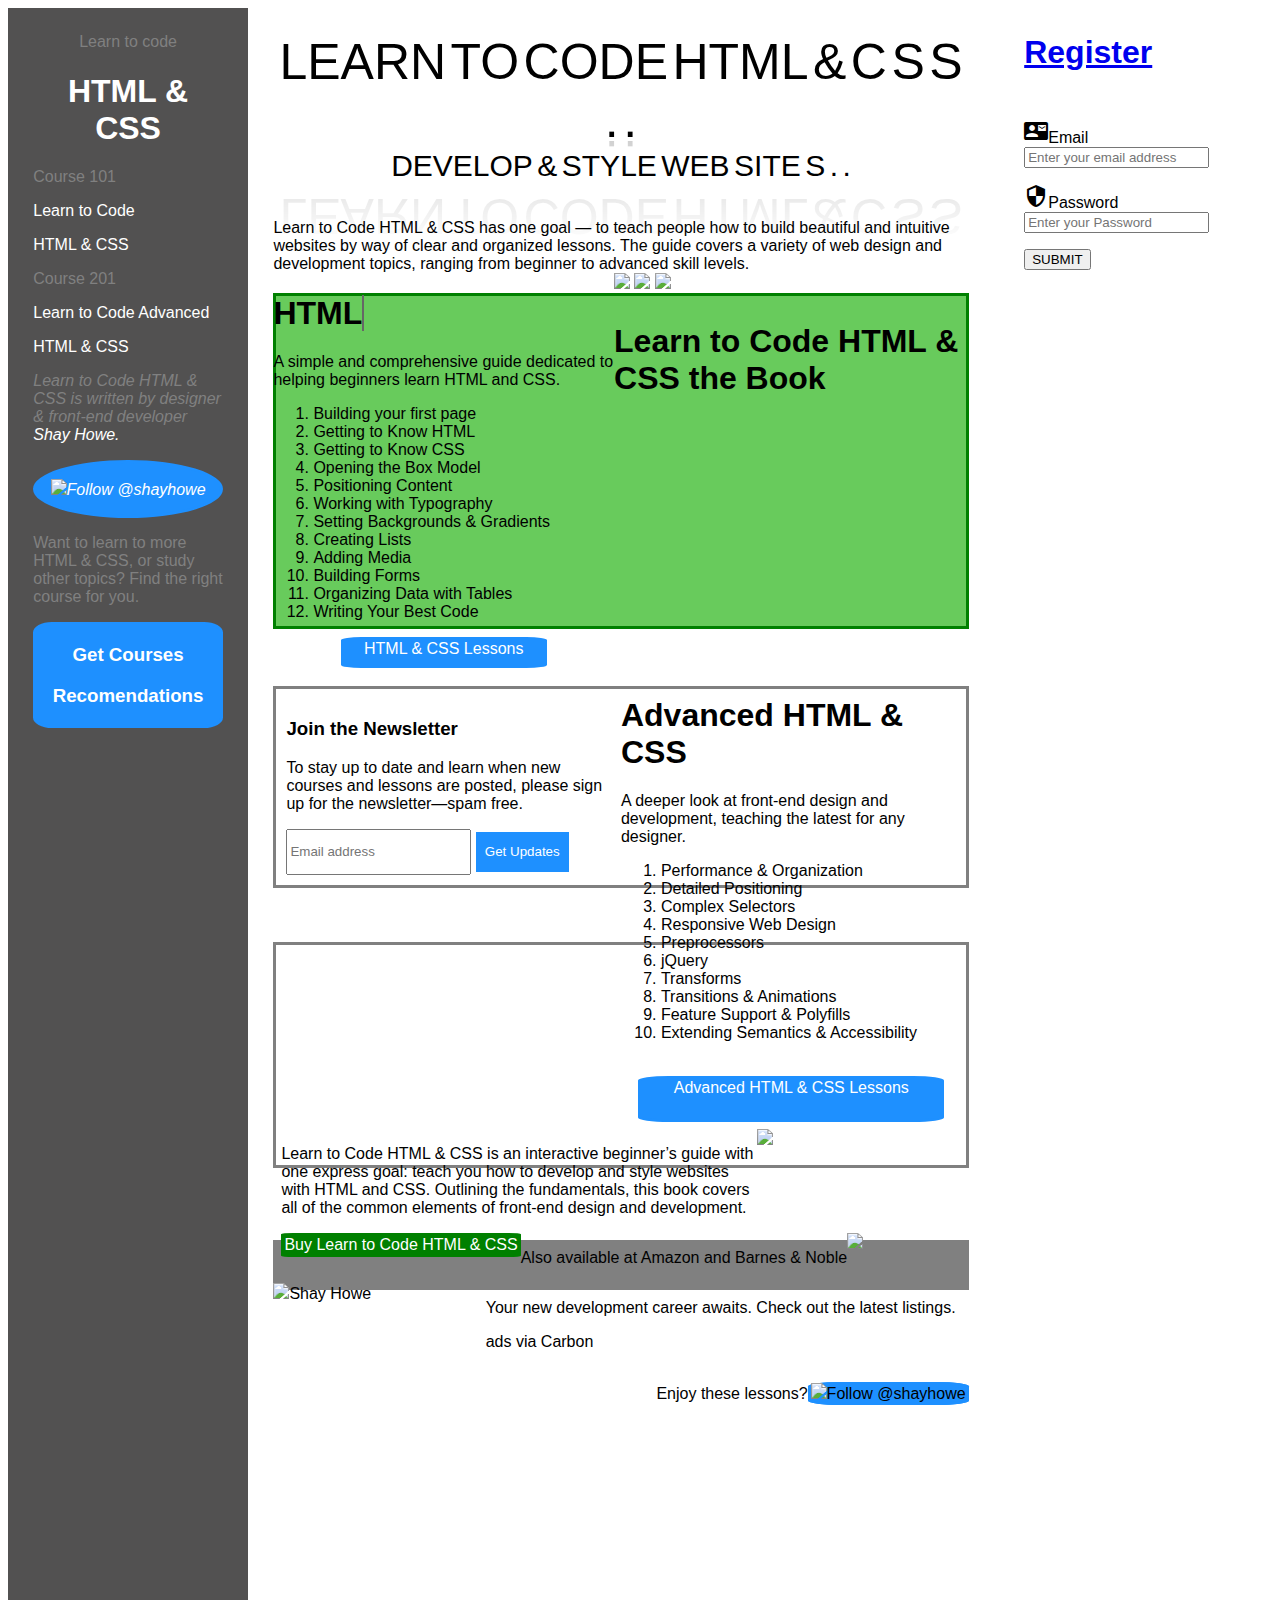
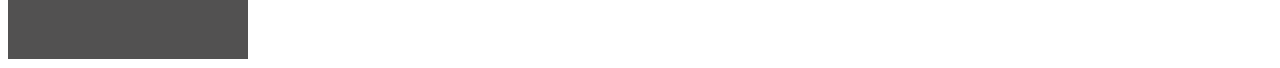
==== 1page-login.html @ 16e47d89 "Add files via upload" ====
<!DOCTYPE html>
<html lang="en">
<head>
	<meta charset="UTF-8">
	<meta name="viewport" content="width=device-width, initial-scale=1.0">
	<title>Midterm</title>
	<link rel="stylesheet" href="https://fonts.googleapis.com/icon?family=Material+Icons">
	<link rel="stylesheet" type="text/css" href="style1-login.css">
</head>
<body>
	<script src="https://cdnjs.cloudflare.com/ajax/libs/jquery/3.4.0/jquery.min.js"></script>
    <script src="https://cdnjs.cloudflare.com/ajax/libs/jquery-validate/1.19.0/jquery.validate.min.js"></script>
    <script type="text/javascript" src="jQuery.js"></script>
	<div class="left">
		<div class="left__title">
			<span class="element">Learn to code</span>
			<h1>HTML & CSS</h1>
		</div>
		<div class="left__course1">
			<span class="element">Course 101</span>
			<p>Learn to Code</p>
			<p>HTML & CSS</p>
		</div>
		<div class="left__course2">
			<span class="element">Course 201</span>
			<p>Learn to Code Advanced</p>
			<p>HTML & CSS</p>
		</div>
		<div class="left__author author">
			<p><span class="element" >Learn to Code HTML & CSS is written by designer & front-end developer</span> Shay Howe.</p>
			<div class="author__link">
				<p><img src="https://img.icons8.com/ios-filled/18/000000/twitter.png"/>Follow @shayhowe</p>
			</div>	
		</div>
		<div class="left__courses courses">
			<span class="element"><p>Want to learn to more HTML & CSS, or study other topics? Find the right course for you.</p></span>
			<div class="courses__link">
				<h3>Get Courses</h3>
				<h3>Recomendations</h3> 
			</div>
		</div>
	</div>

	<div class="center">
		<div class="center__title">
			<span style="--i:1">Learn</span>
            <span style="--i:2">to</span>
            <span style="--i:3">Code</span>
   <span style="--i:4">HTML</span>
   <span style="--i:5">&</span>
   <span style="--i:6">C</span>
   <span style="--i:7">S</span>
   <span style="--i:8">S</span>
   <span style="--i:9">.</span>
   <span style="--i:10">.</span>
		</div>
		<div class="center__title-more">
			<span style="--i:1">Develop</span>
   <span style="--i:2">&</span>
   <span style="--i:3">Style</span>
   <span style="--i:4">Web</span>
   <span style="--i:5">site</span>
   <span style="--i:6">s</span>
   <span style="--i:7">.</span>
   <span style="--i:8">.</span>
		</div>
		<br><br>
		<div class="center__info">
			Learn to Code HTML & CSS has one goal — to teach people how to build beautiful and intuitive websites by way of clear and organized lessons. The guide covers a variety of web design and development topics, ranging from beginner to advanced skill levels.
		</div>
		<div class="center__first-column first-column">
			<h1><span
     class="txt-rotate"
     data-period="2000"
     data-rotate='[ "HTML & CSS", "HTML & CSS", "HTML & CSS.", "HTML & CSS", "HTML & CSS" ]'></span></h1>
			A simple and comprehensive guide dedicated to helping beginners learn HTML and CSS.
			<ol>
				<li>Building your first page</li>
				<li>Getting to Know HTML</li>
				<li>Getting to Know CSS</li>
				<li>Opening the Box Model</li>
				<li>Positioning Content</li>
				<li>Working with Typography</li>
				<li>Setting Backgrounds & Gradients</li>
				<li>Creating Lists</li>
				<li>Adding Media</li>
				<li>Building Forms</li>
				<li>Organizing Data with Tables</li>
				<li>Writing Your Best Code</li>
			</ol>
			<div class="first-column__link">
				HTML & CSS Lessons
			</div>
		</div>
		<div class="center__second-column second-column">
			<h1>Advanced HTML & CSS</h1>
			A deeper look at front-end design and development, teaching the latest for any designer.
			<ol>
				<li>Performance & Organization</li>
				<li>Detailed Positioning</li>
				<li>Complex Selectors</li>
				<li>Responsive Web Design</li>
				<li>Preprocessors</li>
				<li>jQuery</li>
				<li>Transforms</li>
				<li>Transitions & Animations</li>
				<li>Feature Support & Polyfills</li>
				<li>Extending Semantics & Accessibility</li>
			</ol>
			<br>
			<div class="second-column__link">
				Advanced HTML & CSS Lessons
			</div>
		</div>

		<div class="center__links">
			<img src="https://img.icons8.com/ios-glyphs/30/000000/twitter.png"/>
			<img src="https://img.icons8.com/ios-glyphs/30/000000/facebook-new.png"/>
			<img src="https://img.icons8.com/ios/30/000000/google-plus.png"/>
		</div>
		<div class="center__book book">
			<div class="book__title">
				<h1>Learn to Code HTML & CSS the Book</h1>
			</div>
			<div class="book__info">
				<p>Learn to Code HTML & CSS is an interactive beginner’s guide with one express goal: teach you how to develop and style websites with HTML and CSS. Outlining the fundamentals, this book covers all of the common elements of front-end design and development.</p>
			</div>
			<div class="book__image">
				<img src="https://learn.shayhowe.com/assets/images/book/book-sm.png">
			</div>
			<div class="book__link">
				Buy Learn to Code HTML & CSS
			</div>
			<div class="book__comments">
				<p>Also available at Amazon and Barnes & Noble</p>
			</div>
		</div>
		<br><br><br>
		<div class="center__news news">
			<div class="news__title">
				<h3>Join the Newsletter</h3>
			</div>
			<div class="news__info">
				<p>To stay up to date and learn when new courses and lessons are posted, please sign up for the newsletter—spam free.</p>
			</div>
			<div class="news__email">
				<input class="news-mail" type="text" name="news" placeholder="Email address">
				<button class="click">Get Updates</button>
			</div>
		</div>
		<br><br><br>
		<div class="center__job job">
			<div class="job__image">
				<img src="https://cdn4.buysellads.net/uu/1/81016/1609783186-authentic-260x200-variation-2.jpg">
			</div>
			<div class="job__text">
				<p>Your new development career awaits. Check out the latest listings.</p>
                <p>ads via Carbon</p>
			</div>
		</div>
		<br><br><br><br>
		<div class="center__addition addition">
			<div class="addition__author">
				<img src="https://img.icons8.com/material/24/000000/circled-c.png"/>Shay Howe
			</div>
			<div class="addition__link">
				<p>Enjoy these lessons?<span class="link-twit"><img src="https://img.icons8.com/ios-filled/18/000000/twitter.png"/>Follow @shayhowe</p></span>
			</div>
		</div>
	</div>
	<div class="right">
		<div class="right__link">
			<h1><a href="index.html">Register</a></h1>
		</div>
		<div class="right__form">
			<form action="#" method="post" id="forms">
	<p>
    <label for="email"><i class="material-icons">contact_mail</i>Email</label>
    <br>
    <input  name="email" id="email" type="text" placeholder="Enter your email address">
  </p>
  <p>
    <label for="password"><i class="material-icons">security</i>Password</label>
    <br>
    <input id="password" name="password"  type="password" placeholder="Enter your Password">

  </p>
  <p>
    <button type="submit"  id="submit">SUBMIT</button>
  </p>
</form>
		</div>
	</div>
	<script src="js-login.js"></script>

</body>
</html>
---- style1-login.css ----
body{
	font-family: "Gill Sans", sans-serif;
}
.left{ 
	background-color: #525151;
	float: left;
	margin: auto;
	padding: 2%;
	width: 15%;
	height: 1600px;
	color: white;
}
.left__title{
	text-align: center;
}
.author{
	font-style: italic;
}
.author__link{
	border: solid #1E90FF;
	border-radius: 70%;
	background-color: #1E90FF;
	text-align: center;
}
.courses__link{
	text-align: center;
	background-color: #1E90FF;
	border: solid #1E90FF;
	border-radius: 10%;
}
.center{
float: left;
width: 55%;
margin: auto;
padding: 2%;
}
.center__first-column{
	width: 49%;
	float: left;

}
.first-column__link{
	text-align: center;
	background-color: #1E90FF;
	border: solid #1E90FF;
	border-radius: 10%;
	height: 25px;
	width: 200px;
	color: white;
	margin: auto;
}
.center__second-column{
	width: 49%;
	float: right;
	padding: 7px;
}
.second-column__link{
	text-align: center;
	background-color: #1E90FF;
	border: solid #1E90FF;
	border-radius: 10%;
	height: 40px;
	width: 300px;
	color: white;
	margin: auto;
}
.center__links{
	margin: 0 auto;
    left: 40%;

}
.center__book{
	border: solid green;
	background-color: #68CB5C;
	height: 320px;
	padding: 5px;
	margin: auto;
}
.book__info{
	float: left;
    width: 70%;
}
.book__image{
	float: right;
	width: 30%;
}
.book__link{
	border: solid green;
	background-color: green;
	color: white;
	float: left;
	border-radius: 5%;
}
.book__comments{
	float: left;
}
.center__news{
	border: solid grey;
	padding: 10px;
}
.center__job{
	border: solid grey;
	padding: 10px;
	height: 200px;
}
.job__image{
	float: left;
}
.job__text{
	float: right;
}
.center__addition{
	background-color: grey;
	height: 50px;
}
.addition__author{
	float: left;
}
.addition__link{
	float: right;
}
.link-twit{
	border: solid #1E90FF;
	border-radius: 20%;
	background-color: #1E90FF;
	text-align: center;
}
.right{
	float: right;
	width: 20%;
	background-image: url(https://catherineasquithgallery.com/uploads/posts/2021-02/1612690662_135-p-zelenii-vektor-abstraktnii-fon-168.jpg);
	height: 1660px;
}
.right__link{

	color: red;
	margin: auto;
	padding: 5px;
}
.right__form{
	padding: 5px;
	margin: auto;
}
.element{
	color: grey;
}
.special{
	font-size: 40px;
}
.click{
	height: 40px;
	background-color: #1E90FF;
	border: solid #1E90FF;
	color: white;
}
.news-mail{
	height: 40px;
}



.center__title {
  position: relative;
  -webkit-box-reflect: below -20px linear-gradient(transparent, rgba(0,0,0,.2));
  text-align: center;
}
.center__title span {
  position: relative;
  display: inline-block;
  font-size: 50px;
  
  text-transform: uppercase;
  animation: center__title 1s infinite;
  animation-delay: calc(.1s * var(--i))
}
@keyframes center__title {
  0%,40%,100% {
    transform: translateY(0)
  }
  20% {
    transform: translateY(-20px)
  }
}

.center__title-more {
  position: relative;
  text-align: center;
}
.center__title-more span {
  position: relative;
  display: inline-block;
  font-size: 30px;
  text-transform: uppercase;
  animation: flip 2s infinite;
  animation-delay: calc(.2s * var(--i))
}
@keyframes flip {
  0%,80% {
    transform: rotateY(360deg) 
  }
}
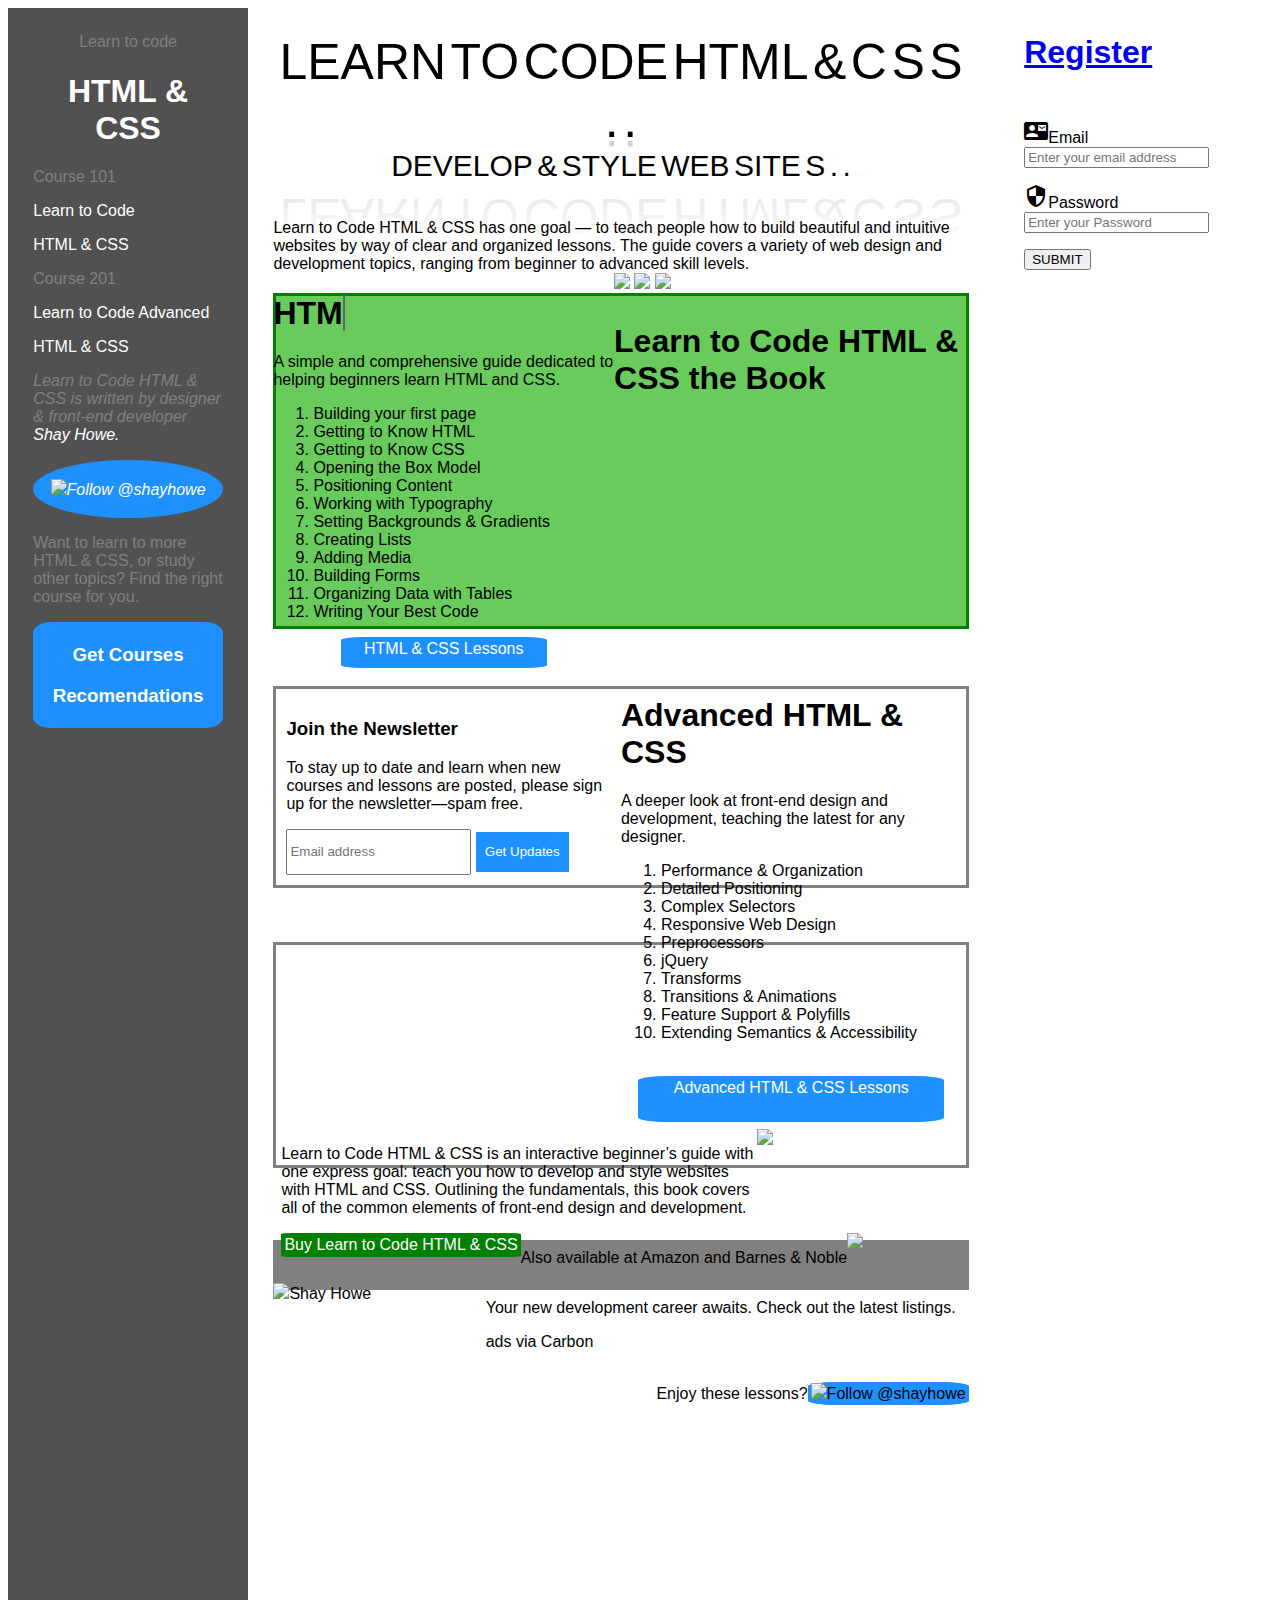
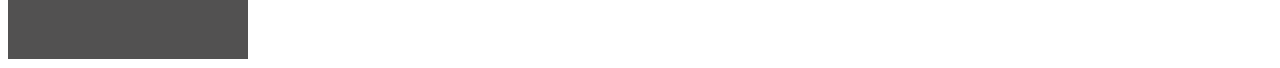
==== commit 652c4409: "Update 1page-login.html" ====
--- a/1page-login.html
+++ b/1page-login.html
@@ -170,7 +170,7 @@
 	</div>
 	<div class="right">
 		<div class="right__link">
-			<h1><a href="index.html">Register</a></h1>
+			<h1><a href="https://espalmaz.github.io/project_mid/">Register</a></h1>
 		</div>
 		<div class="right__form">
 			<form action="#" method="post" id="forms">
@@ -194,4 +194,4 @@
 	<script src="js-login.js"></script>
 
 </body>
-</html>+</html>
